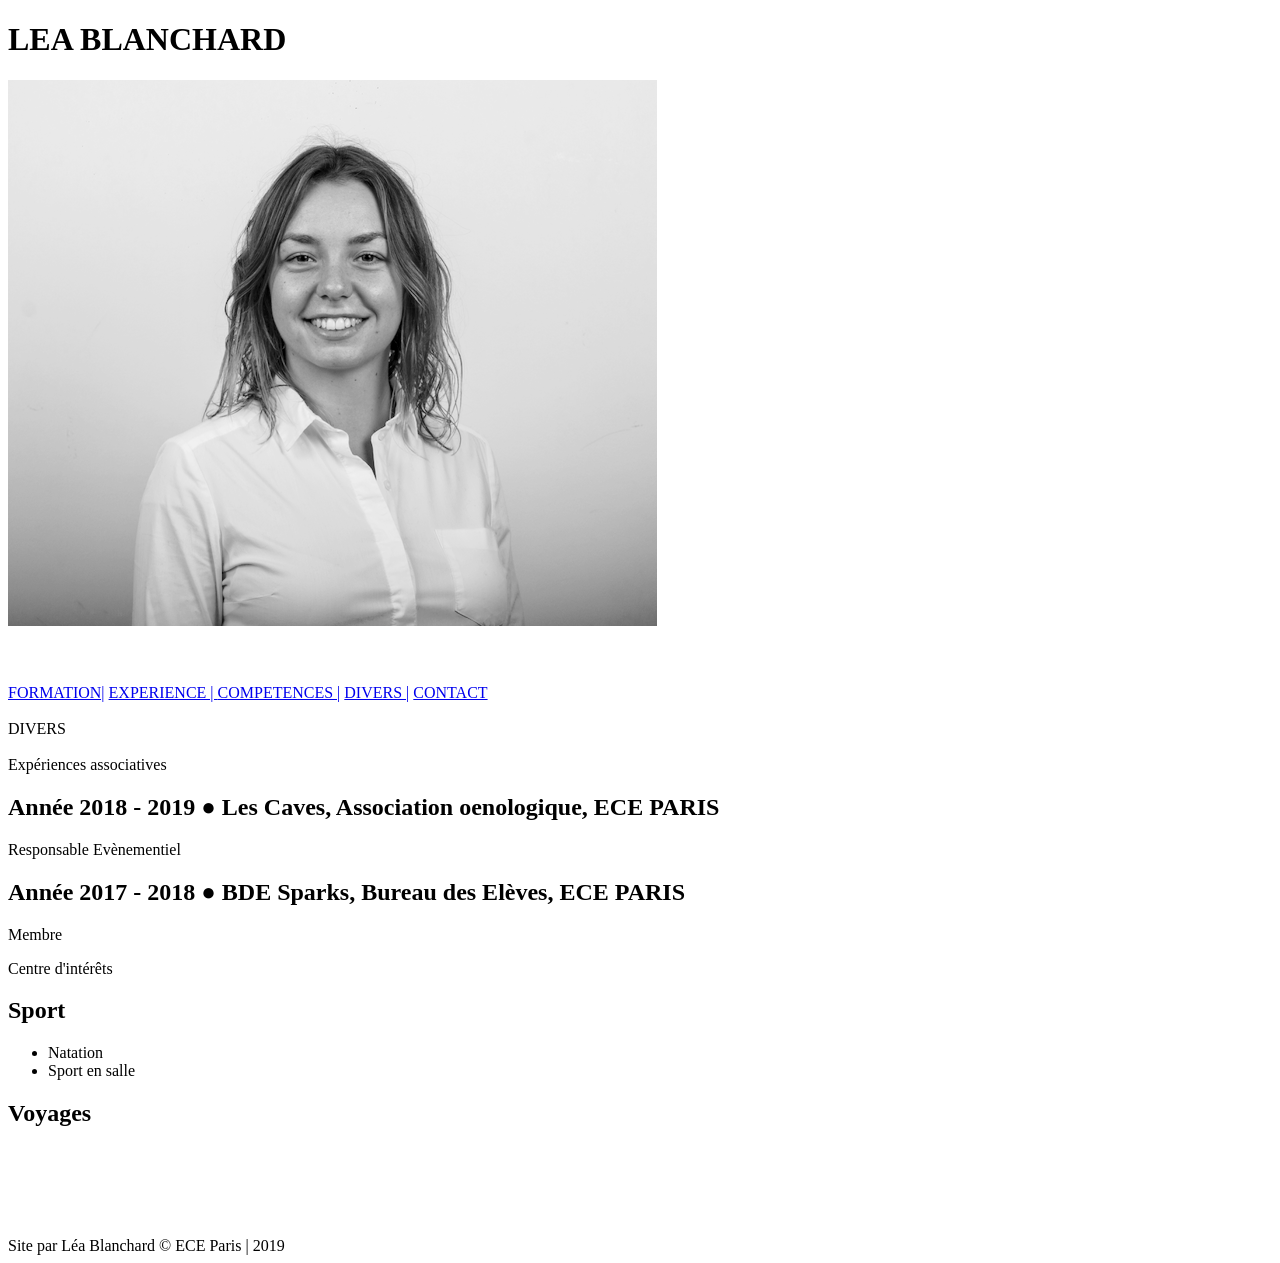
==== Div.html @ 5e8f6eff "contenu" ====
<!DOCTYPE html>
<html>
<head>
	<title>CV LEA BLANCHARD</title>
	<link rel="stylesheet" type="text/css" href="TP1.css">
</head>
<body>

	<header>
		<h1>LEA BLANCHARD </h1>
		<img src="lele.png">

<br><br><br><br>
		<nav>
			<a href="TP1.html"> FORMATION|</a>
			<a href="Exp.html">EXPERIENCE | </a>
			<a href="Comp.html">COMPETENCES |</a>
			<a href="Div.html">DIVERS |</a>
			<a href="Infos.html">CONTACT</a>
		</nav>

	</header>

<br>
	<main>
		<header> DIVERS </header>
<br>
		<article> 
			<header> Expériences associatives </header>


				<h2> Année 2018 - 2019  ● Les Caves, Association oenologique, ECE PARIS </h2>
				<p>Responsable Evènementiel</p>



				<h2> Année 2017 - 2018 ●  BDE Sparks, Bureau des Elèves, ECE PARIS</h2>
				<p>Membre</p>
			
			
		</article>



		<article>
			<header> Centre d'intérêts </header>
			<h2> Sport  </h2>
			
			<p><ul>
				<li>Natation </li>
				<li>Sport en salle </li>
			</ul></p>

			<h2> Voyages  </h2>
		<img src="">
		<img src="">
		<img src="">
		<img src="">
		<img src="">
		<img src="">
		<img src="">
		<img src="">
		<img src="">
		</article>


	</main>

<br><br><br><br>


	<footer>
		Site par Léa Blanchard ©
		ECE Paris |
		2019 

	</footer>

</body>
</html>
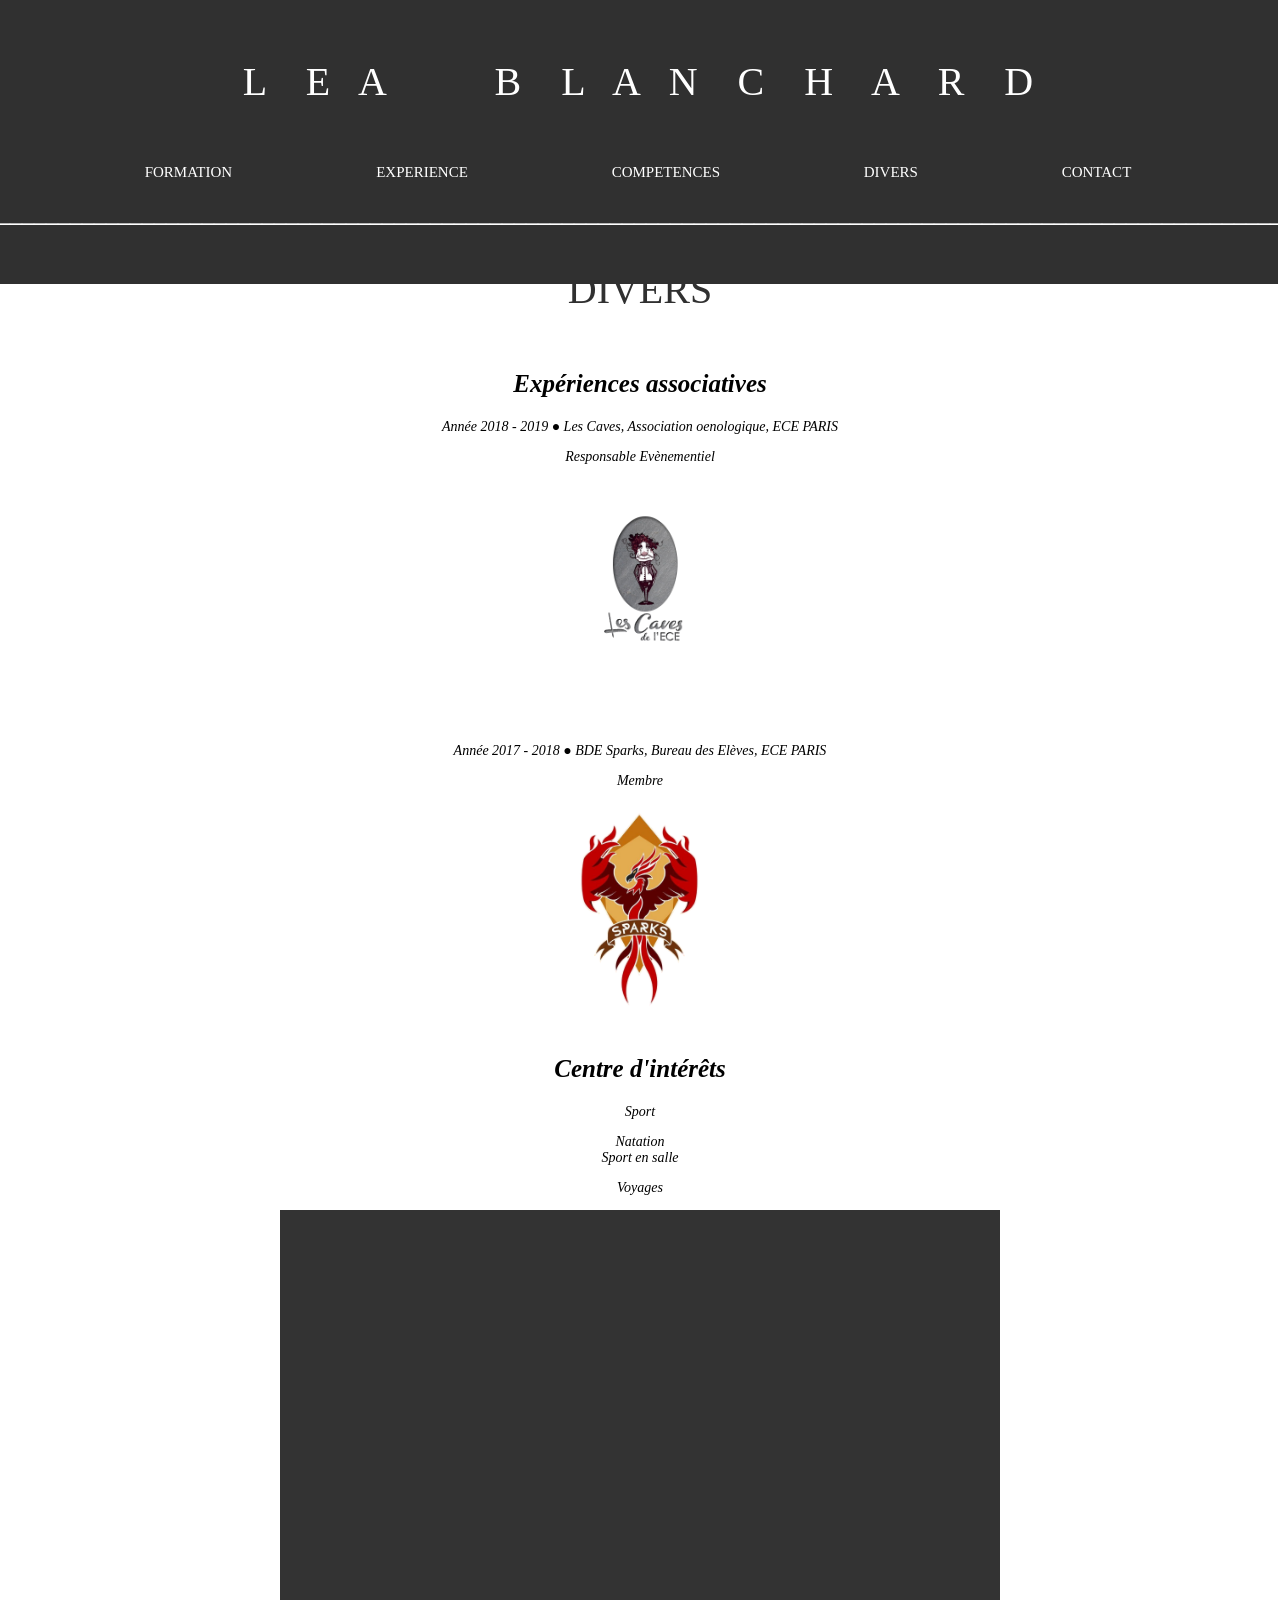
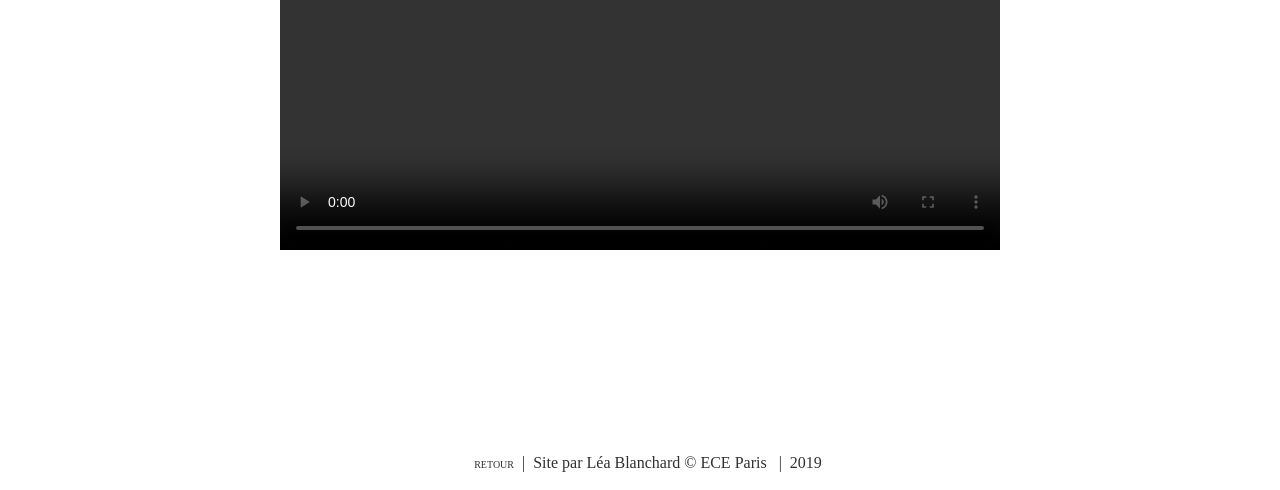
==== commit c2fcef5f: "anim+video" ====
--- a/Div.html
+++ b/Div.html
@@ -6,61 +6,64 @@
 </head>
 <body>
 
-	<header>
-		<h1>LEA BLANCHARD </h1>
-		<img src="lele.png">
+	
+	<header class="tete">
+		<div class="tete1">
+		<br><p>L &nbsp;&nbsp;  E&nbsp;&nbsp;   A&nbsp; &nbsp;   &nbsp; &nbsp;  &nbsp;&nbsp;  B&nbsp;  &nbsp; L&nbsp;&nbsp;   A&nbsp;&nbsp;   N&nbsp; &nbsp;  C&nbsp; &nbsp;  H&nbsp; &nbsp;  A&nbsp; &nbsp;  R&nbsp; &nbsp;  D </p>
+			
+<br>
 
-<br><br><br><br>
 		<nav>
-			<a href="TP1.html"> FORMATION|</a>
-			<a href="Exp.html">EXPERIENCE | </a>
-			<a href="Comp.html">COMPETENCES |</a>
-			<a href="Div.html">DIVERS |</a>
+			
+			<a href="Form.html"> FORMATION</a>
+			<a href="Exp.html">EXPERIENCE  </a>
+			<a href="Comp.html">COMPETENCES </a>
+			<a href="Div.html">DIVERS </a>
 			<a href="Infos.html">CONTACT</a>
+		
+			<br>
+			<h2>_____________________________________________________________________________________________________________________________________________________________________</h2><br><br>
 		</nav>
-
+</div>
 	</header>
-
 <br>
-	<main>
-		<header> DIVERS </header>
+	<main class="cont">
+		<header class="titre"> DIVERS </header>
 <br>
-		<article> 
-			<header> Expériences associatives </header>
+		<article class="a4"> 
+			<h2> Expériences associatives </h2>
 
 
-				<h2> Année 2018 - 2019  ● Les Caves, Association oenologique, ECE PARIS </h2>
+				<p> Année 2018 - 2019  ● Les Caves, Association oenologique, ECE PARIS </p>
 				<p>Responsable Evènementiel</p>
+			<center><img src="caves.png"></center>	
 
+<br><br>
 
-
-				<h2> Année 2017 - 2018 ●  BDE Sparks, Bureau des Elèves, ECE PARIS</h2>
+				<p> Année 2017 - 2018 ●  BDE Sparks, Bureau des Elèves, ECE PARIS</p>
 				<p>Membre</p>
+			<center><img src="sparks.png"></center>	
 			
 			
 		</article>
 
 
 
-		<article>
-			<header> Centre d'intérêts </header>
-			<h2> Sport  </h2>
+		<article class="a4">
+			<h2> Centre d'intérêts </h2>
+			<p> Sport  </p>
 			
 			<p><ul>
 				<li>Natation </li>
 				<li>Sport en salle </li>
 			</ul></p>
 
-			<h2> Voyages  </h2>
-		<img src="">
-		<img src="">
-		<img src="">
-		<img src="">
-		<img src="">
-		<img src="">
-		<img src="">
-		<img src="">
-		<img src="">
+			<p> Voyages  </p>
+
+			<center><video width="720" height="640" controls="">
+				<source src="vietnam.mp4" type="video/mp4">
+			</video></center>
+
 		</article>
 
 
@@ -69,10 +72,13 @@
 <br><br><br><br>
 
 
+
 	<footer>
+		<a href="TP1.html">RETOUR</a>&nbsp; |&nbsp; 
 		Site par Léa Blanchard ©
-		ECE Paris |
-		2019 
+		ECE Paris &nbsp; |&nbsp; 
+		2019&nbsp;  
+			
 
 	</footer>
 
--- a/TP1.css
+++ b/TP1.css
@@ -0,0 +1,228 @@
+.nav1{ /*accueil */
+	position: fixed;
+	bottom: 0px;
+	padding-left:150px;
+	align-content: center;
+	text-align: center;
+	color: white; 
+
+}
+
+.tete1{ /*header des pages */
+	position: fixed;
+	top: 0px; 
+	text-align: center;
+	background-color: #303030;
+	width: 100%;
+	z-index: 1; 
+}
+
+.tete{
+
+	text-align: center;
+	background-color: #303030;
+	margin: -10px; 
+	border-top-left-radius: 10px; 
+	border-top-right-radius: 10px; 
+	color: white;
+	width: 100%;
+	height: 100%; 
+
+	 -webkit-animation-name: example; /* Safari 4.0 - 8.0 */
+  -webkit-animation-duration: 200s; /* Safari 4.0 - 8.0 */
+  animation-name: example;
+  animation-duration: 20s; /*style des headers+accueil */
+}
+
+@-webkit-keyframes example {
+  0%   {background-color: #303030;}
+  5%  {background-color: #505050;}
+  10%  {background-color: #707070;}
+  15% {background-color: #505050;}
+  20% {background-color: #303030;}
+  30% {background-color: #505050;}
+  40%  {background-color: #707070;}
+  60%	{background-color: #505050;}
+  70% {background-color: #303030;}
+  90% {background-color: #505050;}
+  100%  {background-color: #707070;}
+
+}
+
+.tete img{
+	/* taille */
+	height: 410px; 
+	width: 400px; 
+	border-radius:100%;
+/* rond */ /*img accueil*/
+}
+
+.tete p { /*lea bl*/
+	font-size: 40px; 
+}
+
+.tete a {
+	padding: 60px; 
+	text-decoration: none;
+	color: white;
+	margin: 10px; 
+	font-size: 15px;  /*nav*/
+
+}
+
+.tete  a:hover{
+
+	color: #EFEFEF;
+	font-weight: bold;/*nav*/
+}
+
+
+
+
+.cont {
+ 
+	margin-top: 150px;  
+	color: #303030;
+	padding-top: 100px; 
+	padding-bottom: 100px;
+}
+
+.titre { /*titre des pages */
+
+font-size: 40px; 
+text-align: center; 
+
+}
+
+article{
+
+	
+	border-radius: 100%; 
+	height: 300px; 
+	width: 300px;
+	color: white; 
+	text-align: center; 
+	margin-top: 100px; 
+	padding: 50px;
+	display:block; 
+	font-size: 14px; 
+	font-style: italic;
+
+}
+.a0{
+	position: absolute;
+	 top: 300px;
+  	left: 100px;
+  	background-color: #404040; 
+}
+.a1 {
+	position: absolute;
+	 top: 600px;
+  		right: 100px;
+  		background-color: #606060; 
+}
+.a2 {
+	position: absolute;
+	 top: 930px;
+  	left: 100px;
+  	background-color: #808080; 
+}
+
+.a4{
+	color: black; 
+	display: inline; 
+}
+
+article img{
+	height: 210px; 
+	width: 200px; 
+	
+
+}
+
+article h2{
+
+	font-size: 25px; 
+}
+
+article header{
+
+	font-size: 18px; 
+}
+
+article ul li{
+
+	list-style-type: none;
+	margin-left: -40px; 
+}
+
+
+aside {
+
+	right: 10px; 
+	text-align: center;
+	position: static;
+
+	font-weight: bold;
+}
+
+aside a {
+	text-decoration: none; 
+	color: blue; 
+}
+
+form {
+
+	background-color: #CECECE;
+	text-align: center;
+	border-radius: 50px; 
+	  margin: 0 auto;
+	  padding: 20px; 
+  width: 400px;
+
+}
+
+button {
+
+	padding: 10px; 
+	background-color: #303030; 
+	color: white; 
+	border-style: groove;
+}
+
+textarea {
+  /* Pour aligner les champs texte multi‑ligne avec leur étiquette */
+  vertical-align: top;
+
+  /* Pour donner assez de place pour écrire du texte */
+  height: 10em;
+  width: 185px; 
+}
+
+footer {
+	color: #303030;
+	text-align: center;
+	width: 100%;
+	padding-left: 100px; 
+	padding: 10px; 
+	bottom: 0px; 
+
+}
+
+.f1{
+
+	position: relative;
+	top: 1050px; 
+	color: #303030;
+	text-align: center;
+}
+
+footer a {
+	color: #303030; 
+	font-size: 10px; 
+	text-decoration: none; 
+	text-align: center;
+}
+
+
+
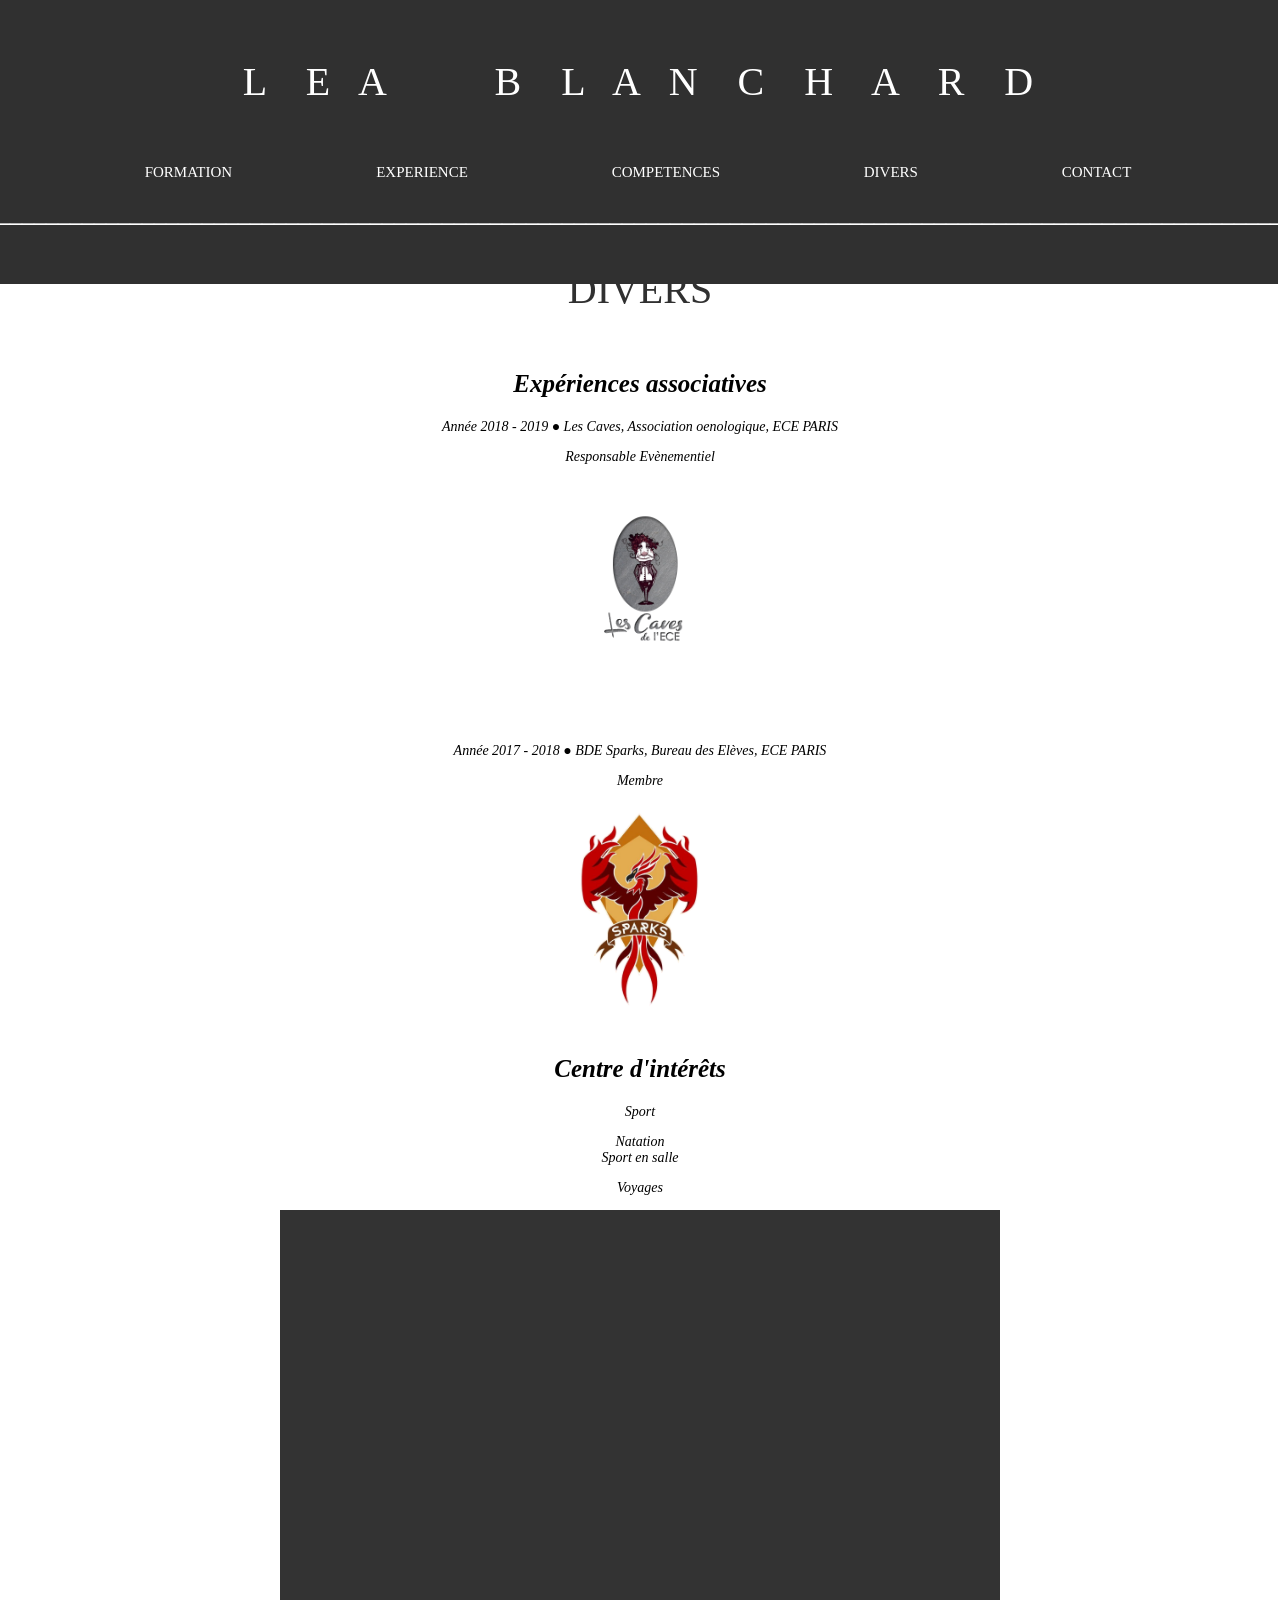
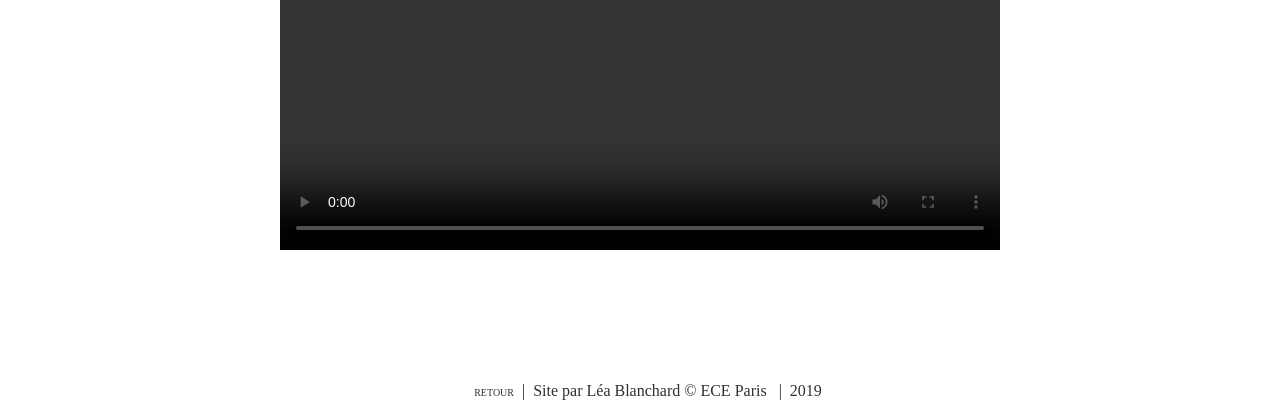
==== commit 906749ce: "index" ====
--- a/Div.html
+++ b/Div.html
@@ -69,12 +69,9 @@
 
 	</main>
 
-<br><br><br><br>
-
-
 
 	<footer>
-		<a href="TP1.html">RETOUR</a>&nbsp; |&nbsp; 
+		<a href="index.html">RETOUR</a>&nbsp; |&nbsp; 
 		Site par Léa Blanchard ©
 		ECE Paris &nbsp; |&nbsp; 
 		2019&nbsp;  
--- a/TP1.css
+++ b/TP1.css
@@ -1,3 +1,6 @@
+
+
+
 .nav1{ /*accueil */
 	position: fixed;
 	bottom: 0px;
@@ -112,20 +115,23 @@
 .a0{
 	position: absolute;
 	 top: 300px;
-  	left: 100px;
+  	left: 250px;
   	background-color: #404040; 
+	  box-shadow: 5px 5px 18px #555;
 }
 .a1 {
 	position: absolute;
 	 top: 600px;
-  		right: 100px;
+  		right: 250px;
   		background-color: #606060; 
+	  box-shadow: 5px 5px 18px #555;
 }
 .a2 {
 	position: absolute;
 	 top: 930px;
-  	left: 100px;
+  	left: 250px;
   	background-color: #808080; 
+	  box-shadow: 5px 5px 18px #555;
 }
 
 .a4{
@@ -226,3 +232,4 @@
 
 
 
+
